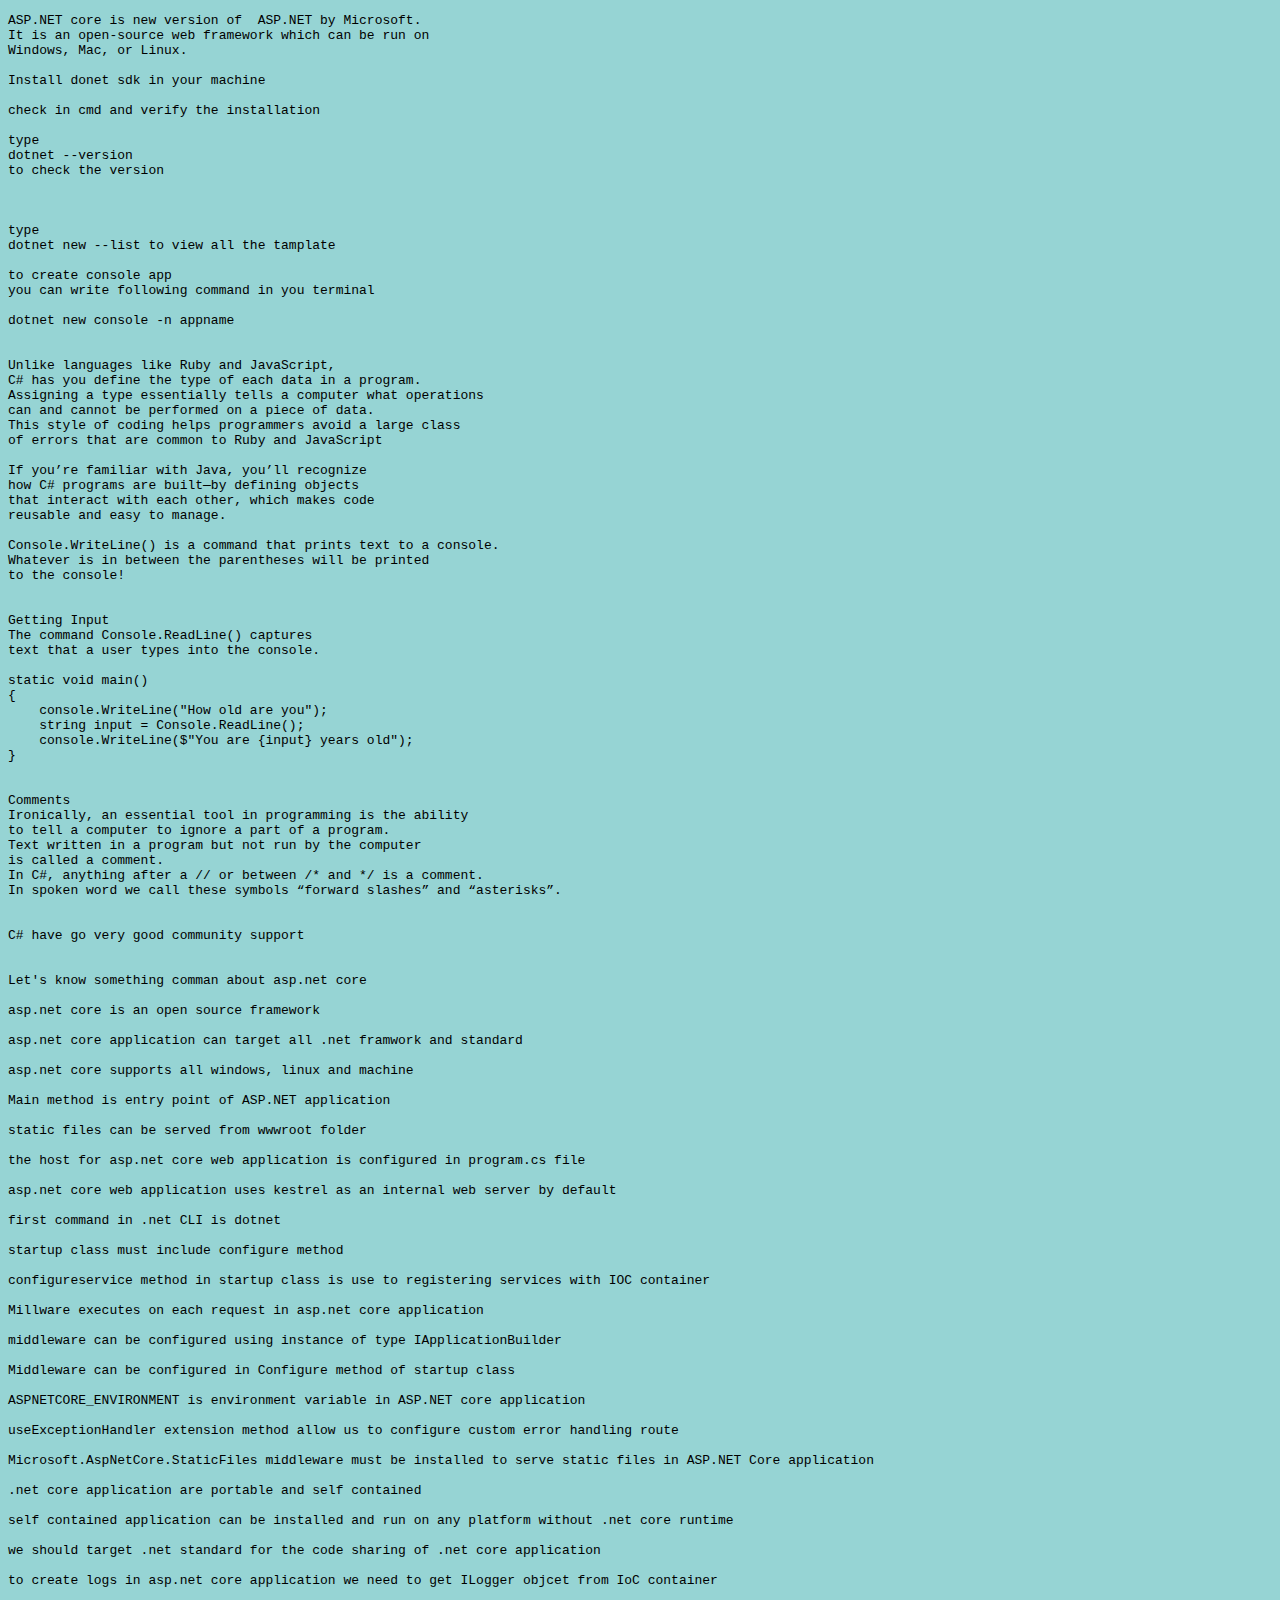
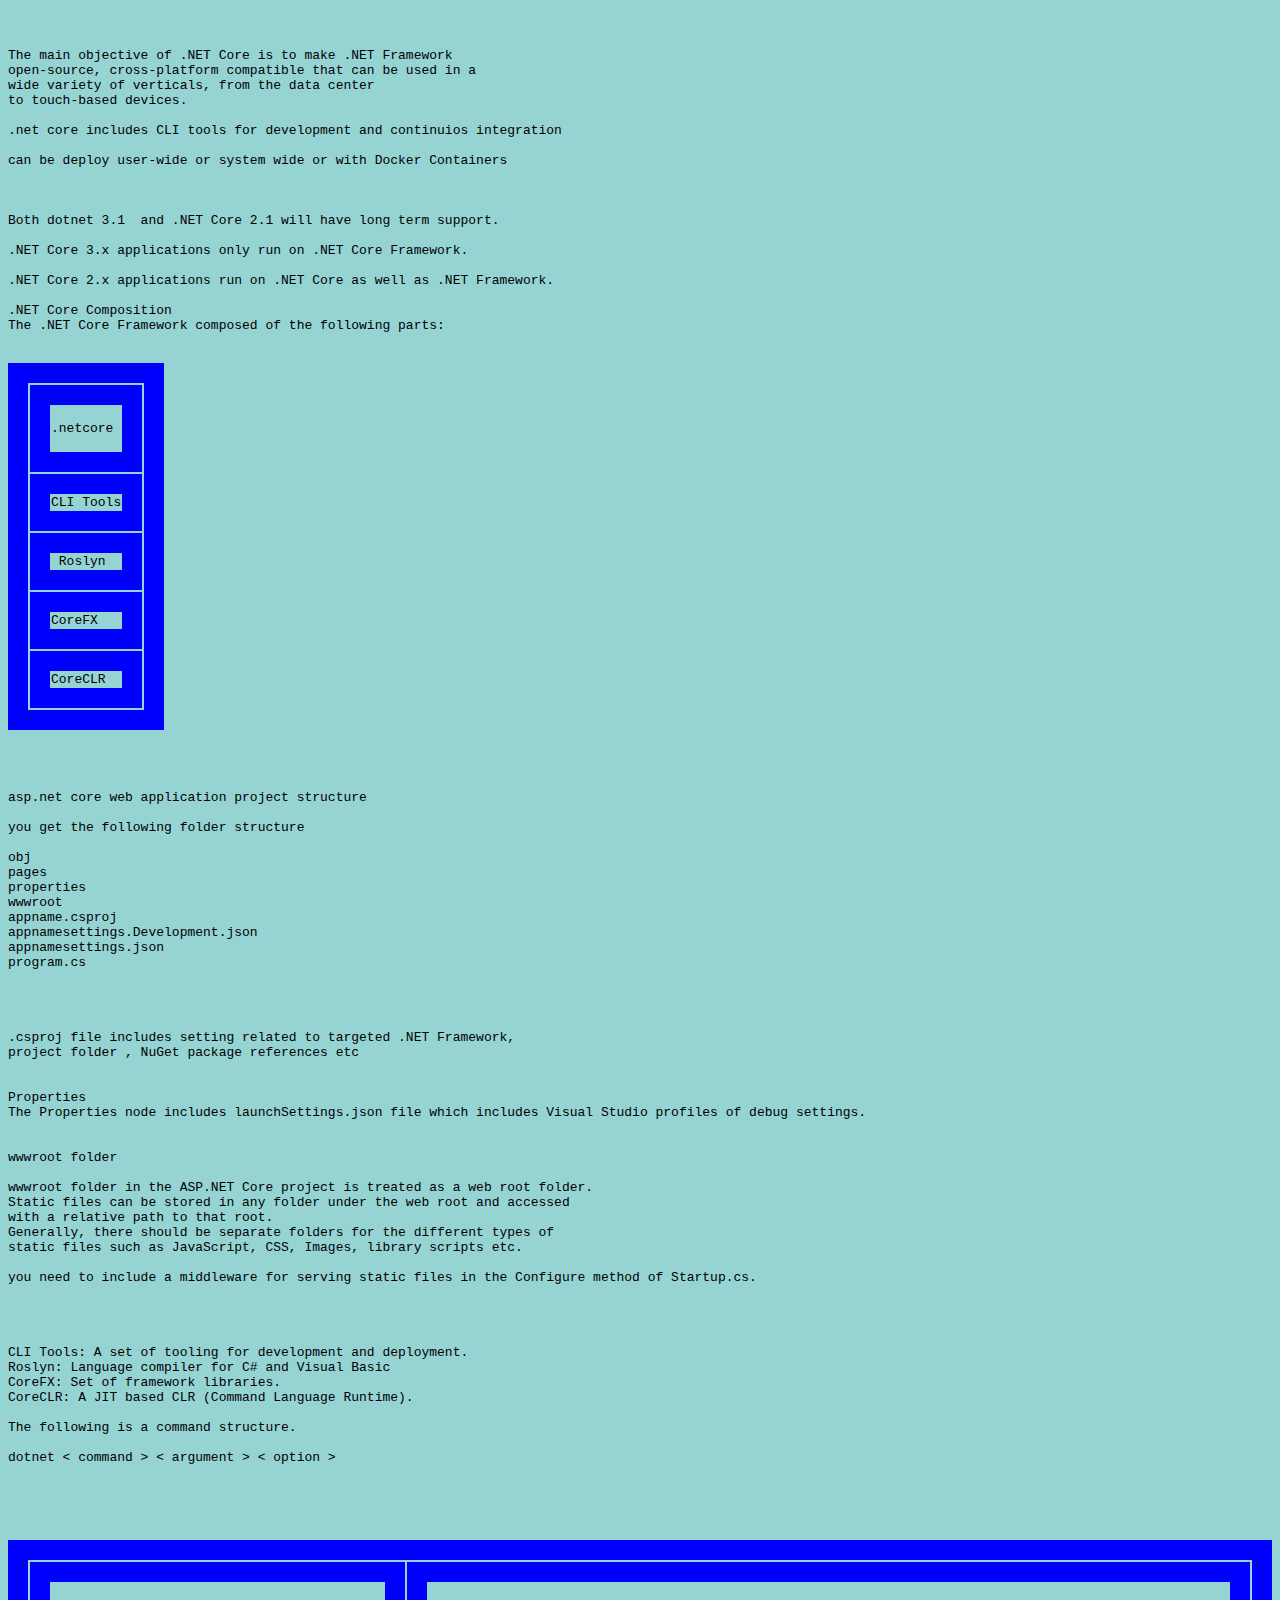
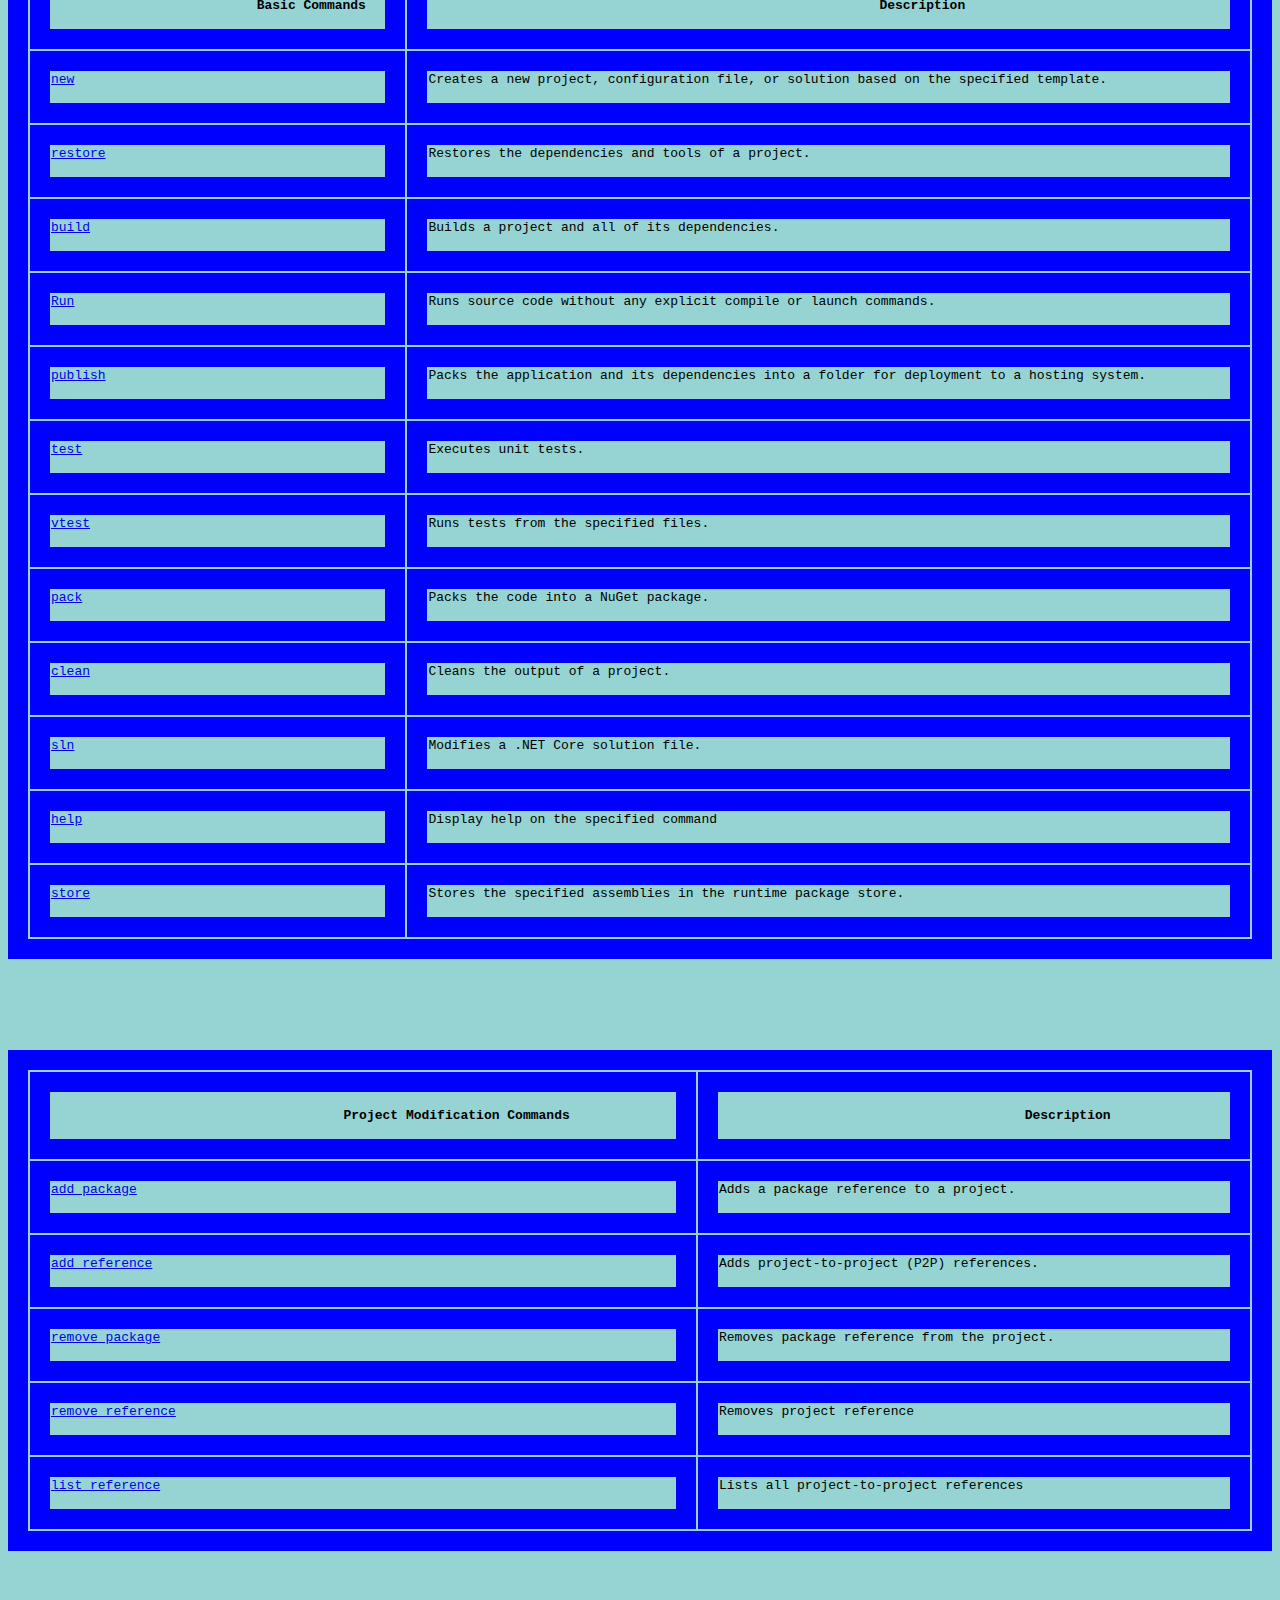
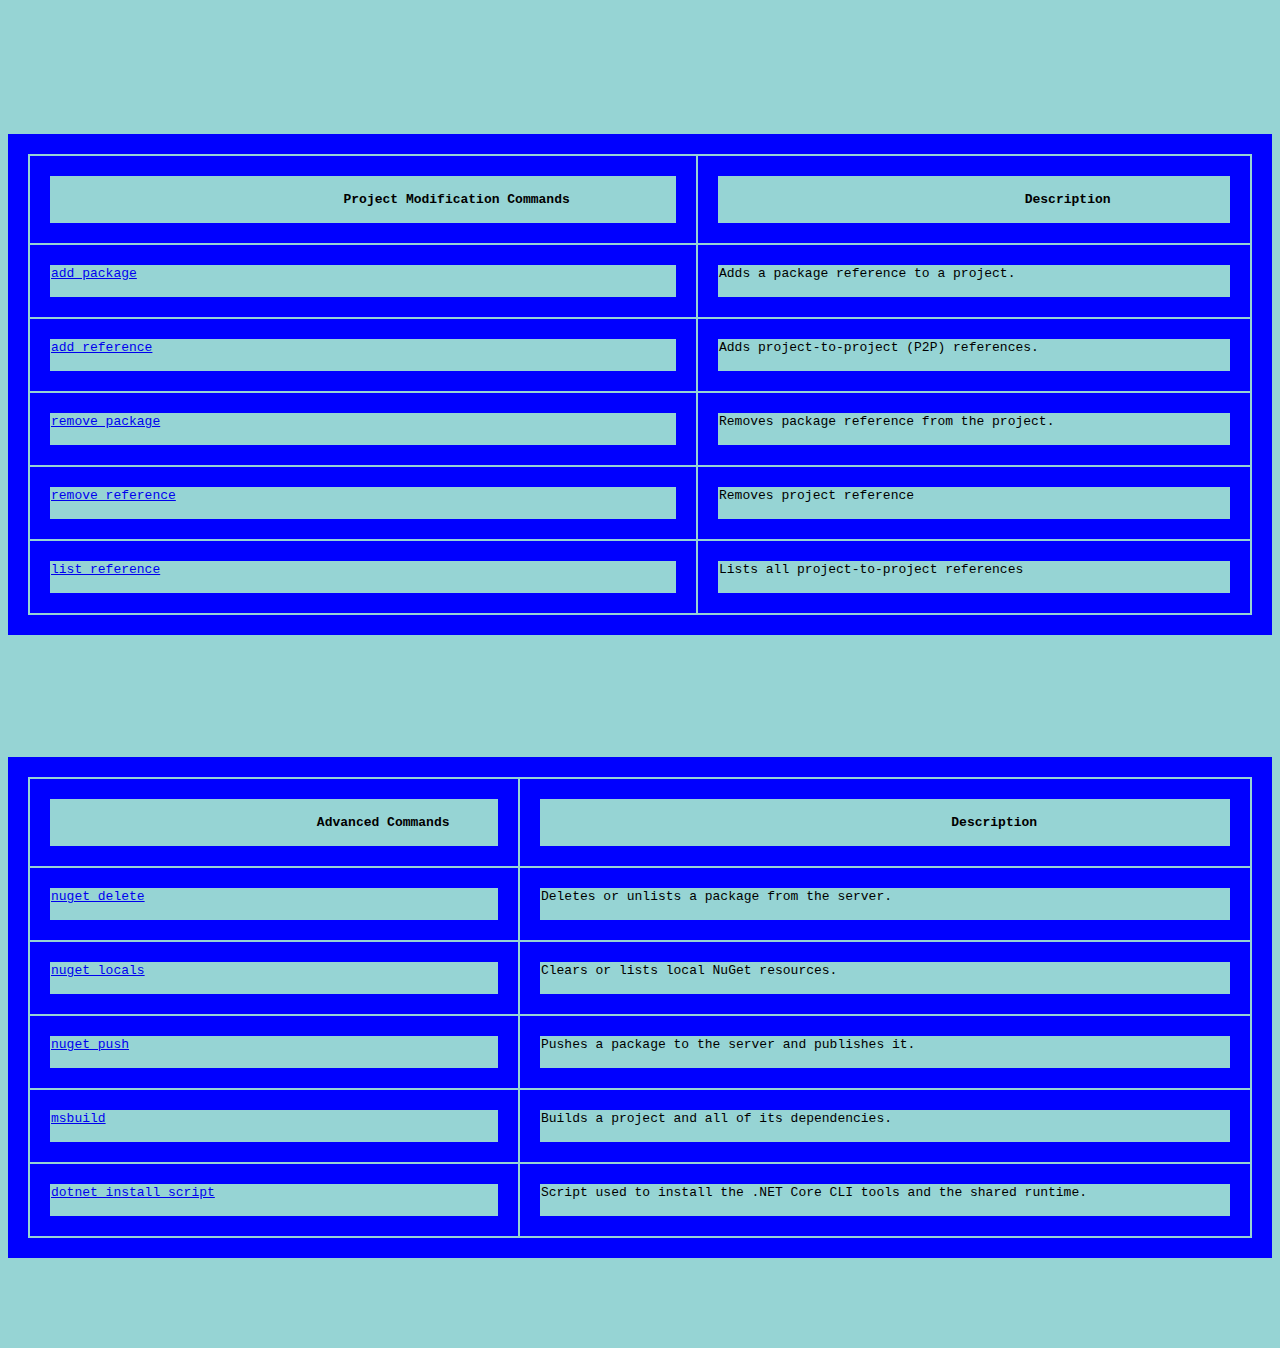
==== csharpbasic/index.html @ 22e8a4a5 "managed all floder" ====
<!DOCTYPE html>
<html lang="en">
<head>
    <meta charset="UTF-8">
    <meta http-equiv="X-UA-Compatible" content="IE=edge">
    <meta name="viewport" content="width=device-width, initial-scale=1.0">
    <title>Document</title>
    <style>
    body{
        background-color: #96D4D4;
    }
    table, th, td {
    border: 20px solid blue;
    }
 
    .table-responsive {
    display: block;
    width: 100%;
    overflow-x: auto;
    -webkit-overflow-scrolling: touch;
    -ms-overflow-style: -ms-autohiding-scrollbar;
}
.table {
    width: 100%;
    max-width: 100%;
    margin-bottom: 1rem;
    background-color: transparent;
}
    </style>
</head>
<body>
    <pre>
ASP.NET core is new version of  ASP.NET by Microsoft. 
It is an open-source web framework which can be run on 
Windows, Mac, or Linux.

Install donet sdk in your machine

check in cmd and verify the installation

type
dotnet --version
to check the version



type 
dotnet new --list to view all the tamplate

to create console app
you can write following command in you terminal

dotnet new console -n appname


Unlike languages like Ruby and JavaScript, 
C# has you define the type of each data in a program. 
Assigning a type essentially tells a computer what operations 
can and cannot be performed on a piece of data. 
This style of coding helps programmers avoid a large class 
of errors that are common to Ruby and JavaScript

If you’re familiar with Java, you’ll recognize 
how C# programs are built—by defining objects 
that interact with each other, which makes code 
reusable and easy to manage.

Console.WriteLine() is a command that prints text to a console. 
Whatever is in between the parentheses will be printed 
to the console!


Getting Input
The command Console.ReadLine() captures 
text that a user types into the console.

static void main()
{
    console.WriteLine("How old are you");
    string input = Console.ReadLine();
    console.WriteLine($"You are {input} years old");
}


Comments
Ironically, an essential tool in programming is the ability 
to tell a computer to ignore a part of a program. 
Text written in a program but not run by the computer 
is called a comment. 
In C#, anything after a // or between /* and */ is a comment. 
In spoken word we call these symbols “forward slashes” and “asterisks”.


C# have go very good community support


Let's know something comman about asp.net core

asp.net core is an open source framework

asp.net core application can target all .net framwork and standard

asp.net core supports all windows, linux and machine

Main method is entry point of ASP.NET application

static files can be served from wwwroot folder

the host for asp.net core web application is configured in program.cs file

asp.net core web application uses kestrel as an internal web server by default

first command in .net CLI is dotnet

startup class must include configure method

configureservice method in startup class is use to registering services with IOC container

Millware executes on each request in asp.net core application

middleware can be configured using instance of type IApplicationBuilder

Middleware can be configured in Configure method of startup class

ASPNETCORE_ENVIRONMENT is environment variable in ASP.NET core application

useExceptionHandler extension method allow us to configure custom error handling route

Microsoft.AspNetCore.StaticFiles middleware must be installed to serve static files in ASP.NET Core application

.net core application are portable and self contained

self contained application can be installed and run on any platform without .net core runtime

we should target .net standard for the code sharing of .net core application

to create logs in asp.net core application we need to get ILogger objcet from IoC container




The main objective of .NET Core is to make .NET Framework 
open-source, cross-platform compatible that can be used in a 
wide variety of verticals, from the data center 
to touch-based devices.

.net core includes CLI tools for development and continuios integration

can be deploy user-wide or system wide or with Docker Containers



Both dotnet 3.1  and .NET Core 2.1 will have long term support.

.NET Core 3.x applications only run on .NET Core Framework.

.NET Core 2.x applications run on .NET Core as well as .NET Framework.

.NET Core Composition
The .NET Core Framework composed of the following parts:


<table> 
    <tr>
        <td>
.netcore
    <tr>
<td>CLI Tools</td>
    </tr> 
    <tr>
<td> Roslyn</td>
     </tr> 
    <tr>
<td>CoreFX</td>
    </tr> 
    <tr>
<td>CoreCLR</td>
    </tr>


</td>
</tr>
</table>



asp.net core web application project structure

you get the following folder structure

obj 
pages
properties
wwwroot
appname.csproj
appnamesettings.Development.json
appnamesettings.json 
program.cs




.csproj file includes setting related to targeted .NET Framework,
project folder , NuGet package references etc


Properties
The Properties node includes launchSettings.json file which includes Visual Studio profiles of debug settings.


wwwroot folder

wwwroot folder in the ASP.NET Core project is treated as a web root folder. 
Static files can be stored in any folder under the web root and accessed 
with a relative path to that root.
Generally, there should be separate folders for the different types of 
static files such as JavaScript, CSS, Images, library scripts etc.

you need to include a middleware for serving static files in the Configure method of Startup.cs.




CLI Tools: A set of tooling for development and deployment.
Roslyn: Language compiler for C# and Visual Basic
CoreFX: Set of framework libraries.
CoreCLR: A JIT based CLR (Command Language Runtime).

The following is a command structure.

dotnet < command > < argument > < option >


    <div class="table table-responsive">
    <table class="table table-bordered">
            <thead>
                <tr>
                    <th>
                        Basic Commands
                    </th>
                    <th>
                        Description
                    </th>
                </tr>
            </thead>
            <tbody>
                <tr>
                    <td><a href="https://docs.microsoft.com/en-us/dotnet/core/tools/dotnet-new" target="_blank">new</a>  
                    </td>
                    <td>Creates a new project, configuration file, or solution based on the specified template.
                    </td>
                </tr>
                <tr>
                    <td><a href="https://docs.microsoft.com/en-us/dotnet/core/tools/dotnet-restore" target="_blank">restore</a> 
                    </td>
                    <td>Restores the dependencies and tools of a project.
                    </td>
                </tr>
                <tr>
                    <td><a href="https://docs.microsoft.com/en-us/dotnet/core/tools/dotnet-build" target="_blank">build</a>  
                    </td>
                    <td>Builds a project and all of its dependencies.
                    </td>
                </tr>
                <tr>
                    <td><a href="https://docs.microsoft.com/en-us/dotnet/core/tools/dotnet-run" target="_blank">Run</a>  
                    </td>
                    <td>Runs source code without any explicit compile or launch commands.
                    </td>
                </tr>
                <tr>
                    <td><a href="https://docs.microsoft.com/en-us/dotnet/core/tools/dotnet-publish" target="_blank">publish</a>  
                    </td>
                    <td>Packs the application and its dependencies into a folder for deployment to a hosting system.
                    </td>
                </tr>
                <tr>
                    <td><a href="https://docs.microsoft.com/en-us/dotnet/core/tools/dotnet-test" target="_blank">test</a>  
                    </td>
                    <td>Executes unit tests.
                    </td>
                </tr>
                <tr>
                    <td><a href="https://docs.microsoft.com/en-us/dotnet/core/tools/dotnet-vstest" target="_blank">vtest</a>  
                    </td>
                    <td>Runs tests from the specified files.
                    </td>
                </tr>
                <tr>
                    <td><a href="https://docs.microsoft.com/en-us/dotnet/core/tools/dotnet-pack" target="_blank">pack</a>  
                    </td>
                    <td>Packs the code into a NuGet package.
                    </td>
                </tr>
                <tr>
                    <td><a href="https://docs.microsoft.com/en-us/dotnet/core/tools/dotnet-clean" target="_blank">clean</a>  
                    </td>
                    <td>Cleans the output of a project.
                    </td>
                </tr>
                <tr>
                    <td><a href="https://docs.microsoft.com/en-us/dotnet/core/tools/dotnet-sln" target="_blank">sln</a>  
                    </td>
                    <td>Modifies a .NET Core solution file.
                    </td>
                </tr>
                <tr>
                    <td><a href="https://docs.microsoft.com/en-us/dotnet/core/tools/dotnet-help" target="_blank">help</a>  
                    </td>
                    <td>Display help on the specified command
                    </td>
                </tr>
                <tr>
                    <td><a href="https://docs.microsoft.com/en-us/dotnet/core/tools/dotnet-store" target="_blank">store</a>  
                    </td>
                    <td>Stores the specified assemblies in the runtime package store.
                    </td>
                </tr>
            </tbody>
        </table>

        <div class="table table-responsive">
    <table class="table table-bordered">
            <thead>
                <tr>
                    <th class="col-xs-3">
                        Project Modification Commands
                    </th>
                    <th class="col-xs-9">
                        Description
                    </th>
                </tr>
            </thead>
            <tbody>
                <tr>
                    <td><a href="https://docs.microsoft.com/en-us/dotnet/core/tools/dotnet-add-package" target="_blank">add package</a>  
                    </td>
                    <td>Adds a package reference to a project.
                    </td>
                </tr>
                <tr>
                    <td><a href="https://docs.microsoft.com/en-us/dotnet/core/tools/dotnet-add-reference" target="_blank">add reference</a>  
                    </td>
                    <td>Adds project-to-project (P2P) references.
                    </td>
                </tr>
                <tr>
                    <td><a href="https://docs.microsoft.com/en-us/dotnet/core/tools/dotnet-remove-package" target="_blank">remove package</a>  
                    </td>
                    <td>Removes package reference from the project.
                    </td>
                </tr>
                <tr>
                    <td><a href="https://docs.microsoft.com/en-us/dotnet/core/tools/dotnet-remove-reference" target="_blank">remove reference</a>  
                    </td>
                    <td>Removes project reference
                    </td>
                </tr>
                <tr>
                    <td><a href="https://docs.microsoft.com/en-us/dotnet/core/tools/dotnet-list-reference" target="_blank">list reference</a>  
                    </td>
                    <td>Lists all project-to-project references
                    </td>
                </tr>
            </tbody>
        </table>
    </div>
    </div>

    <div class="table table-responsive">
    <table class="table table-bordered">
            <thead>
                <tr>
                    <th class="col-xs-3">
                        Project Modification Commands
                    </th>
                    <th class="col-xs-9">
                        Description
                    </th>
                </tr>
            </thead>
            <tbody>
                <tr>
                    <td><a href="https://docs.microsoft.com/en-us/dotnet/core/tools/dotnet-add-package" target="_blank">add package</a>  
                    </td>
                    <td>Adds a package reference to a project.
                    </td>
                </tr>
                <tr>
                    <td><a href="https://docs.microsoft.com/en-us/dotnet/core/tools/dotnet-add-reference" target="_blank">add reference</a>  
                    </td>
                    <td>Adds project-to-project (P2P) references.
                    </td>
                </tr>
                <tr>
                    <td><a href="https://docs.microsoft.com/en-us/dotnet/core/tools/dotnet-remove-package" target="_blank">remove package</a>  
                    </td>
                    <td>Removes package reference from the project.
                    </td>
                </tr>
                <tr>
                    <td><a href="https://docs.microsoft.com/en-us/dotnet/core/tools/dotnet-remove-reference" target="_blank">remove reference</a>  
                    </td>
                    <td>Removes project reference
                    </td>
                </tr>
                <tr>
                    <td><a href="https://docs.microsoft.com/en-us/dotnet/core/tools/dotnet-list-reference" target="_blank">list reference</a>  
                    </td>
                    <td>Lists all project-to-project references
                    </td>
                </tr>
            </tbody>
        </table>
    </div>
    <div class="table table-responsive">
        <table class="table table-bordered">
                <thead>
                    <tr>
                        <th class="col-xs-3">
                            Advanced Commands
                        </th>
                        <th class="col-xs-9">
                            Description
                        </th>
                    </tr>
                </thead>
                <tbody>
                    <tr>
                        <td><a href="https://docs.microsoft.com/en-us/dotnet/core/tools/dotnet-nuget-delete" target="_blank">nuget delete</a>  
                        </td>
                        <td>Deletes or unlists a package from the server.
                        </td>
                    </tr>
                    <tr>
                        <td><a href="https://docs.microsoft.com/en-us/dotnet/core/tools/dotnet-nuget-locals" target="_blank">nuget locals</a>  
                        </td>
                        <td>Clears or lists local NuGet resources.
                        </td>
                    </tr>
                    <tr>
                        <td><a href="https://docs.microsoft.com/en-us/dotnet/core/tools/dotnet-nuget-push" target="_blank">nuget push</a>  
                        </td>
                        <td>Pushes a package to the server and publishes it.
                        </td>
                    </tr>
                    <tr>
                        <td><a href="https://docs.microsoft.com/en-us/dotnet/core/tools/dotnet-msbuild" target="_blank">msbuild</a>
                        </td>
                        <td>Builds a project and all of its dependencies.
                        </td>
                    </tr>
                    <tr>
                        <td><a href="https://docs.microsoft.com/en-us/dotnet/core/tools/dotnet-install-script" target="_blank">dotnet install script</a>  
                        </td>
                        <td>Script used to install the .NET Core CLI tools and the shared runtime.
                        </td>
                    </tr>
                </tbody>
            </table>
        </div>
</pre>
</body>
</html>
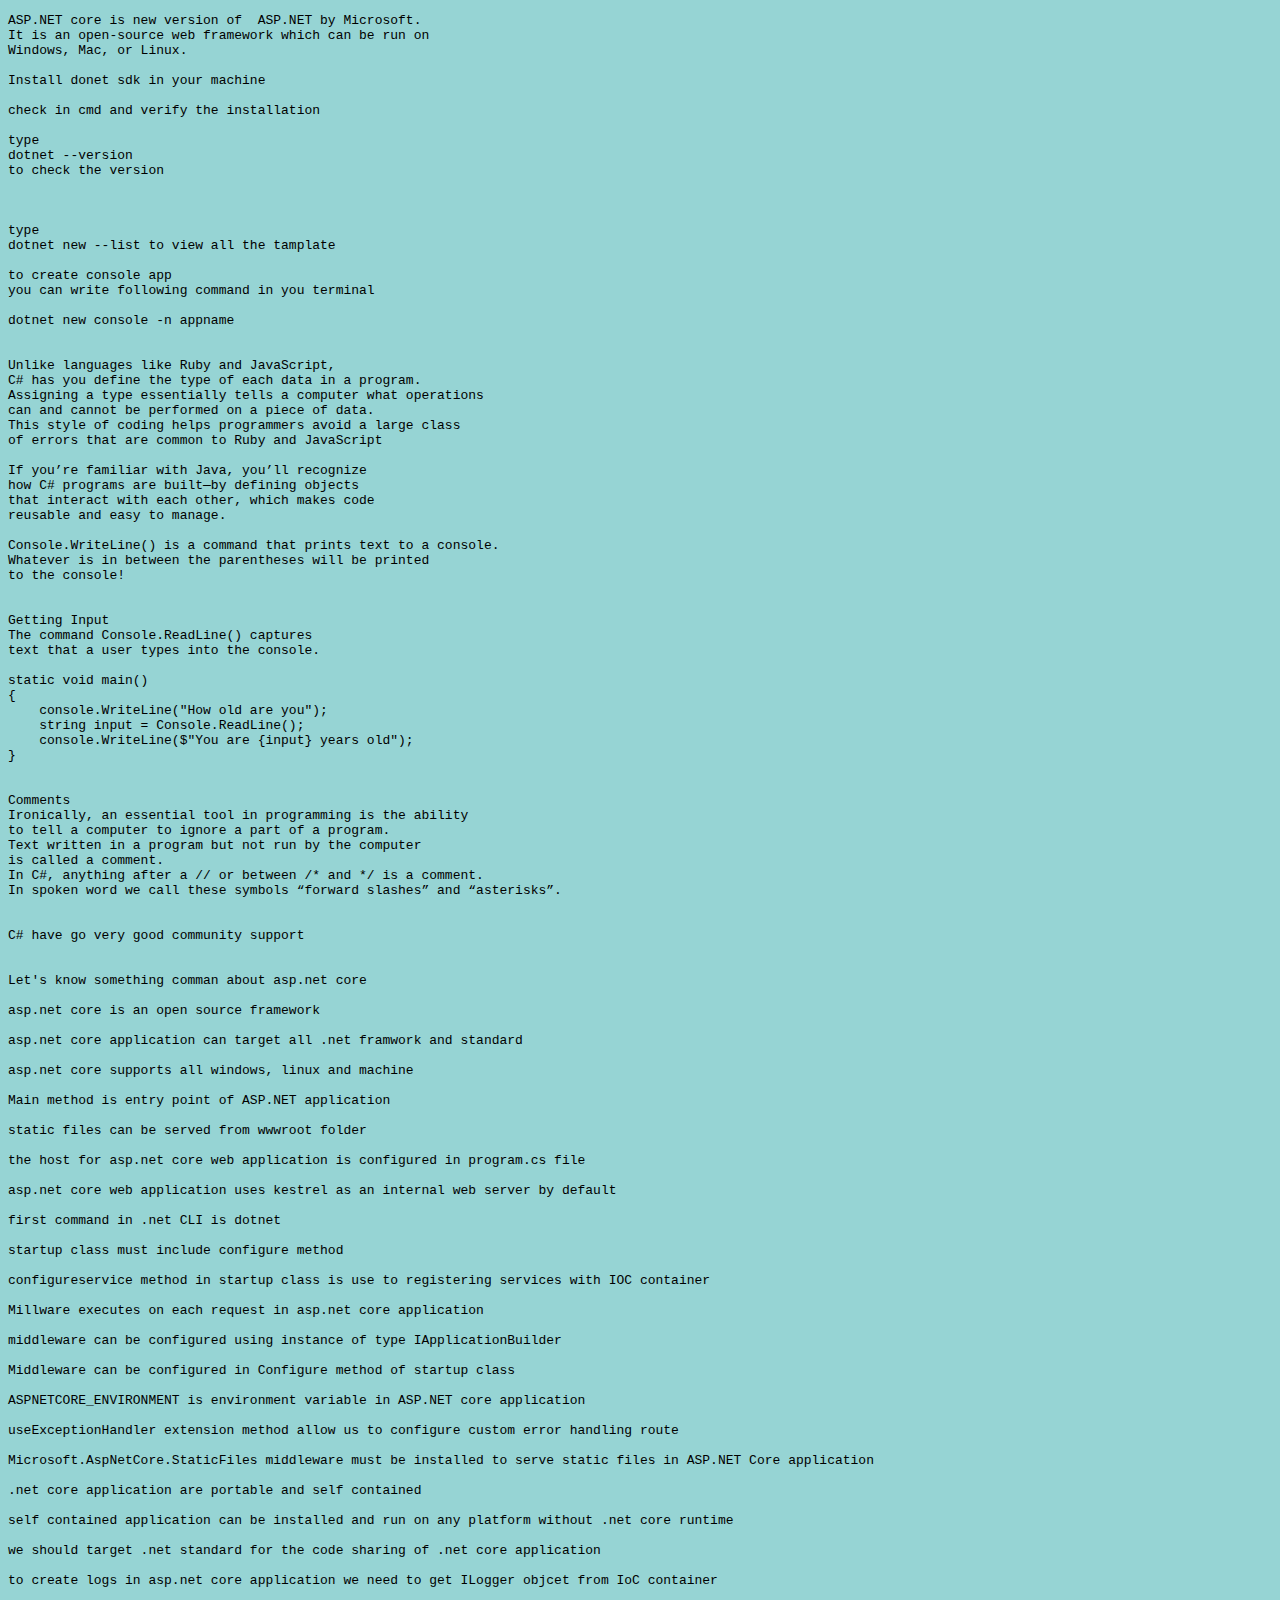
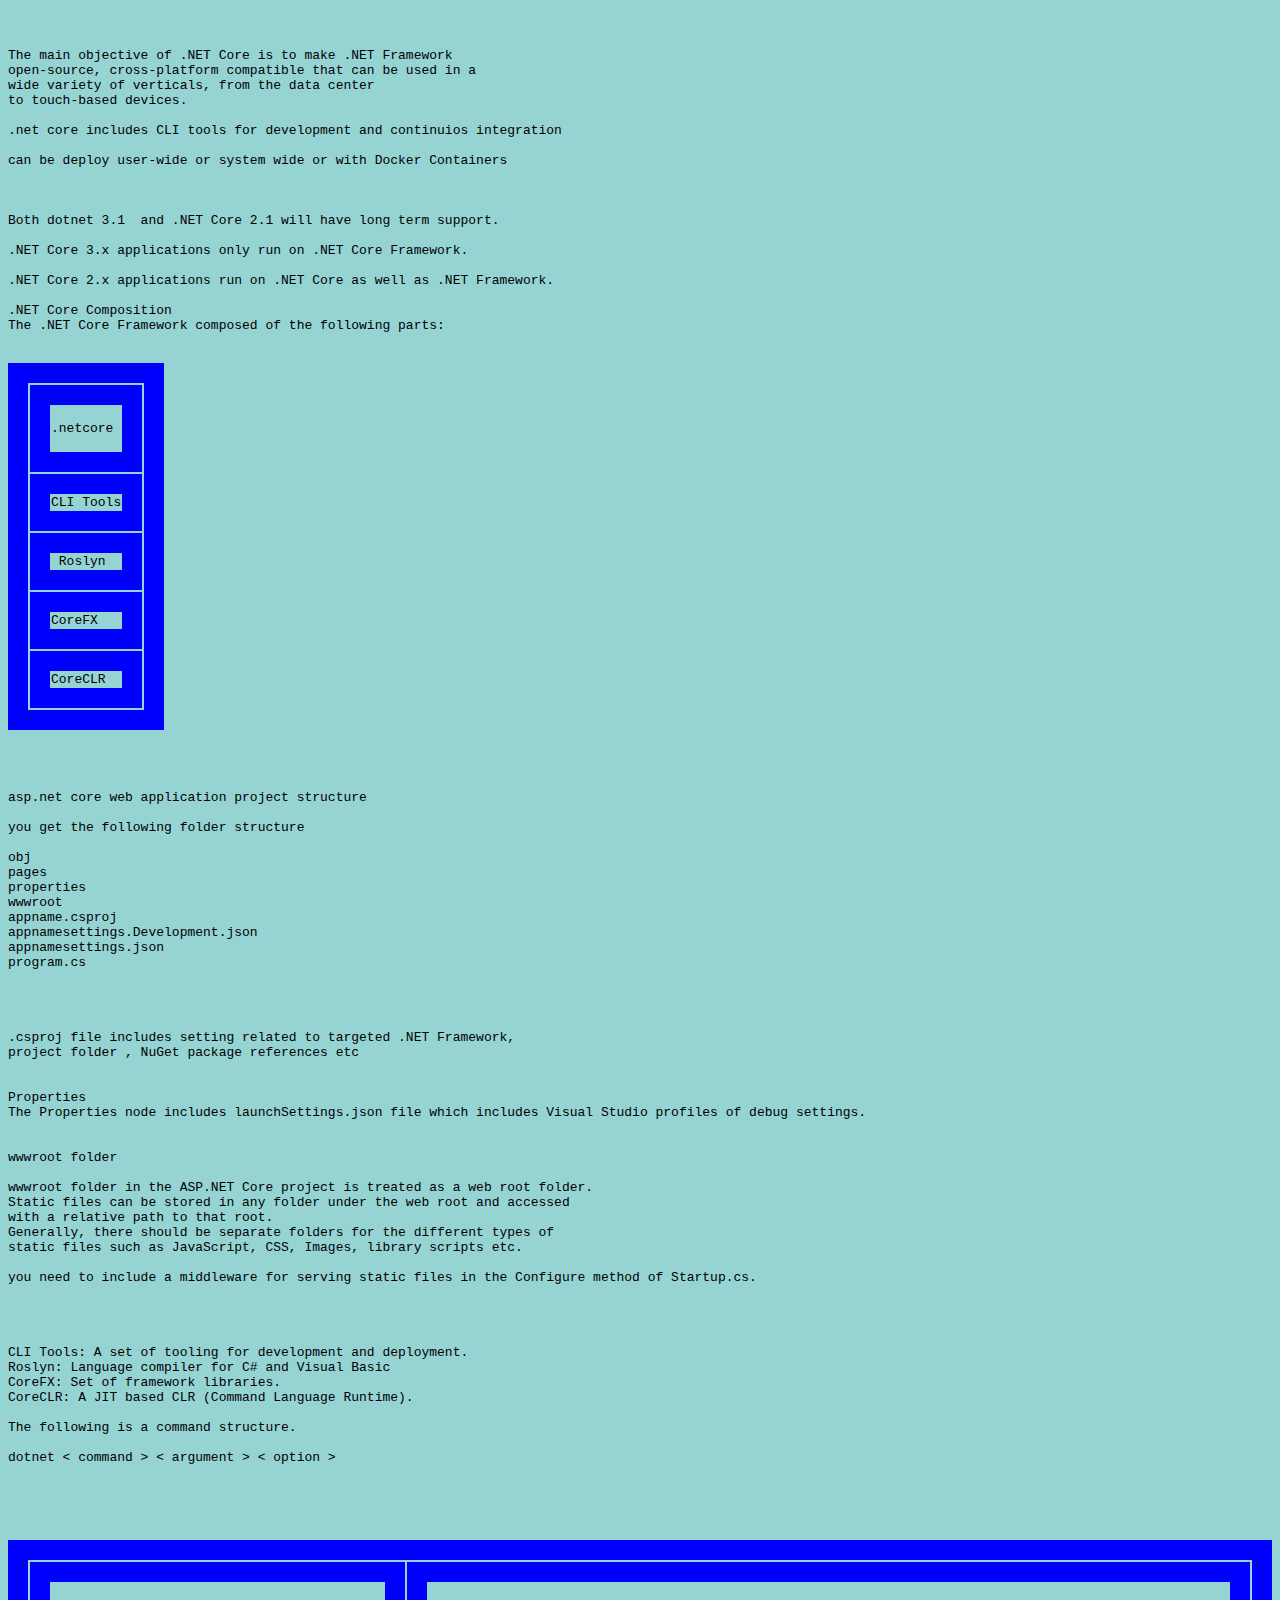
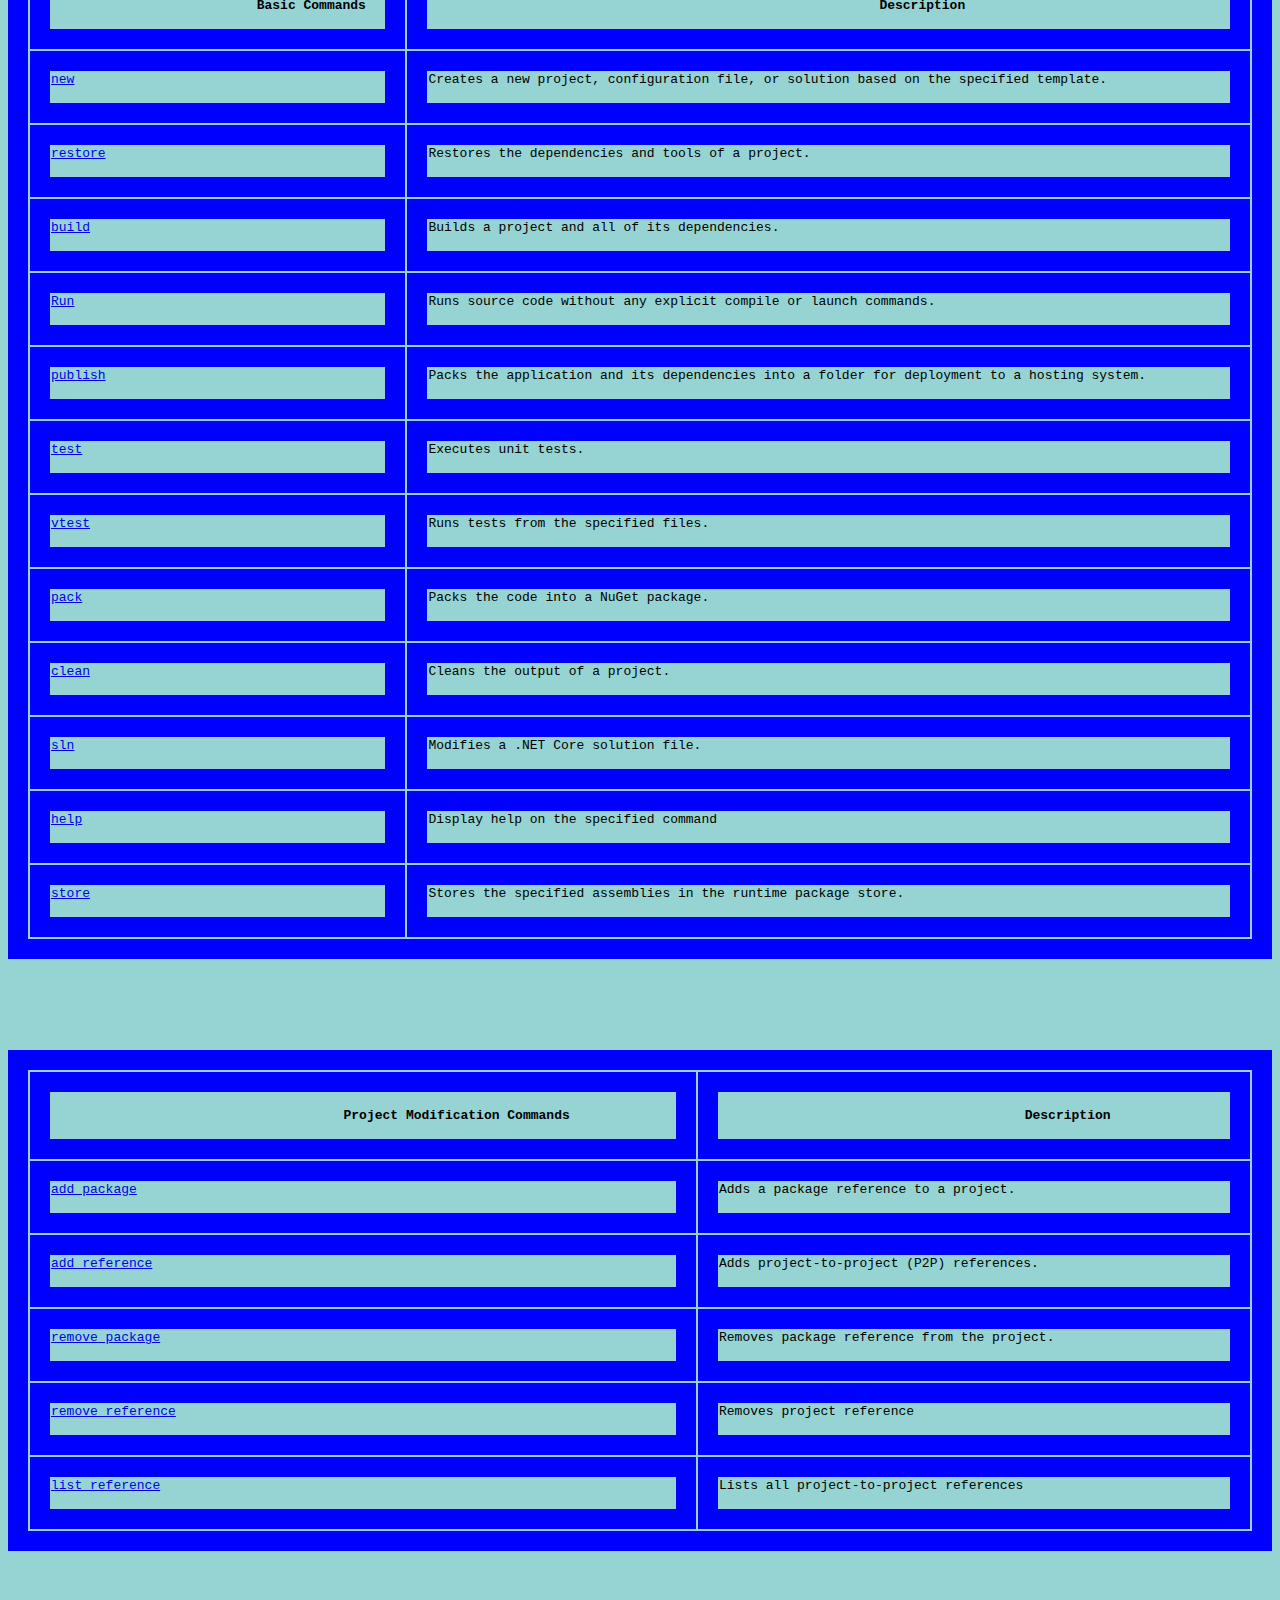
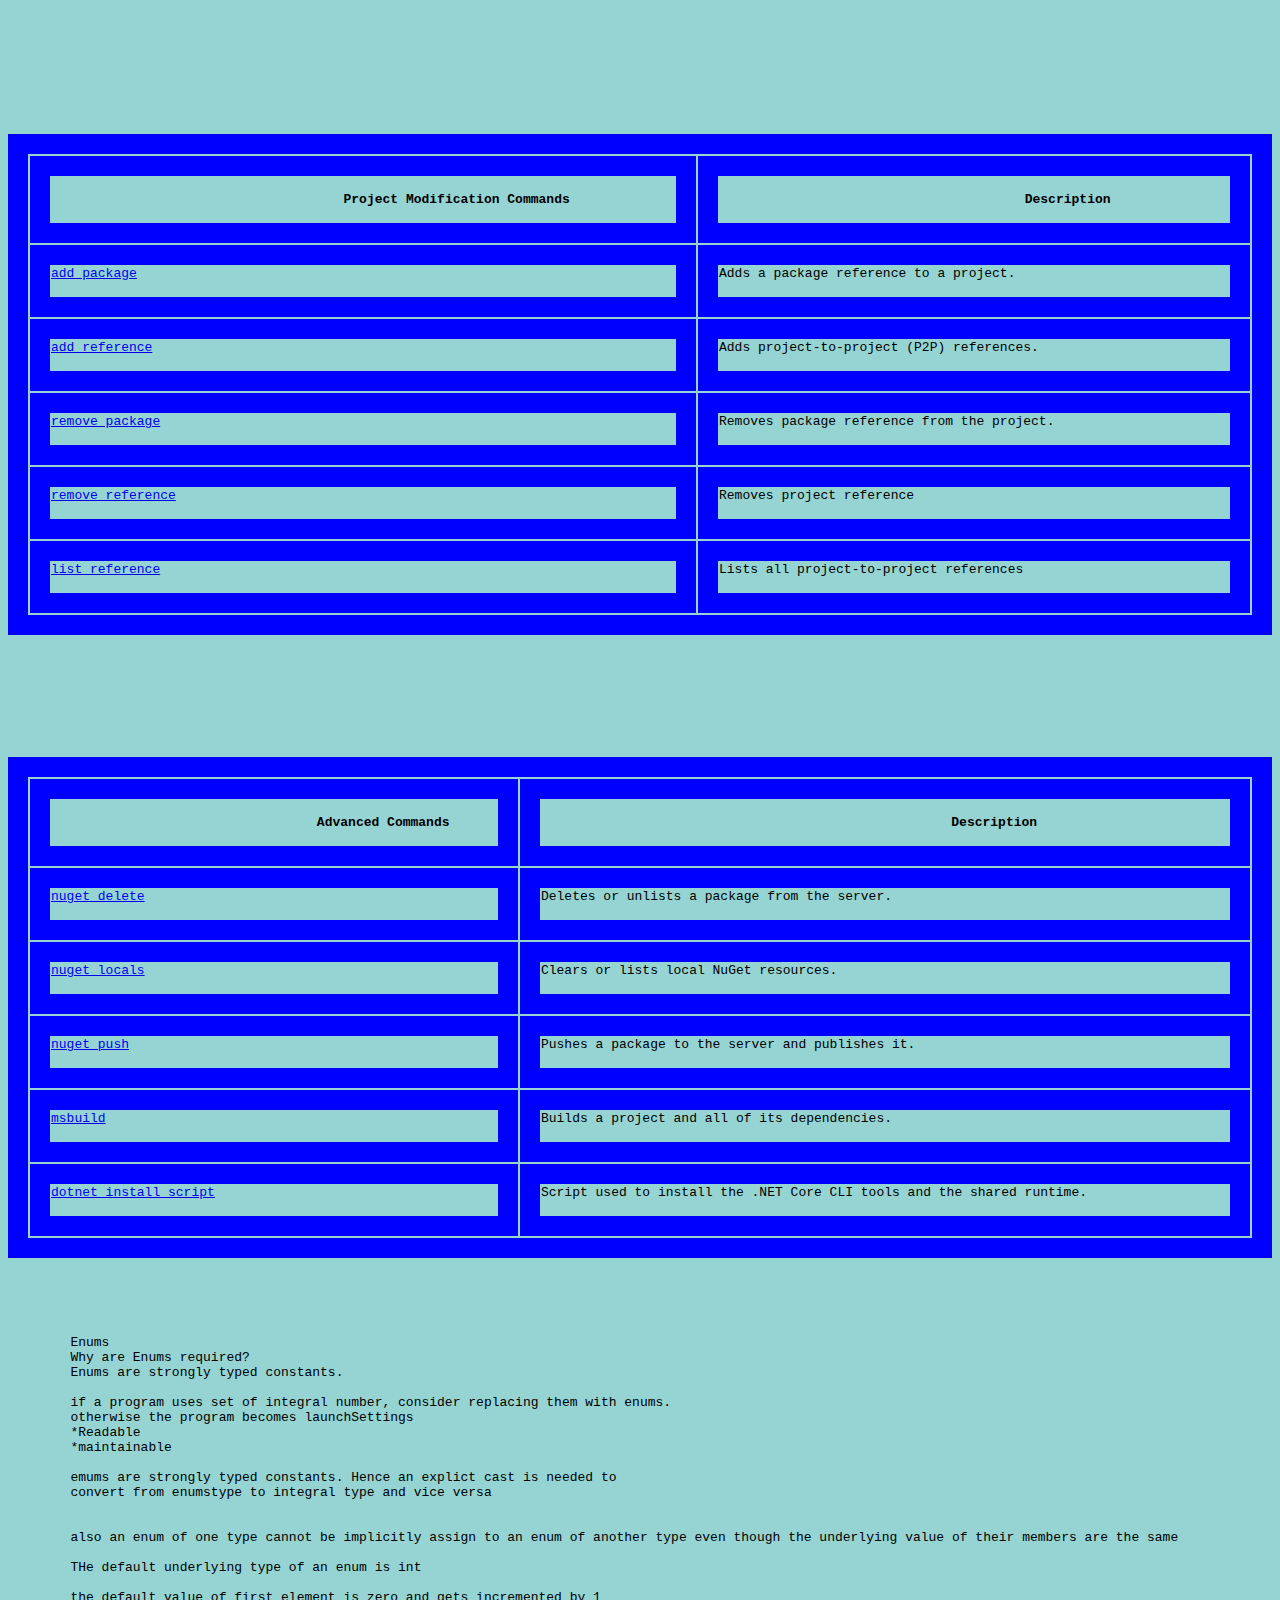
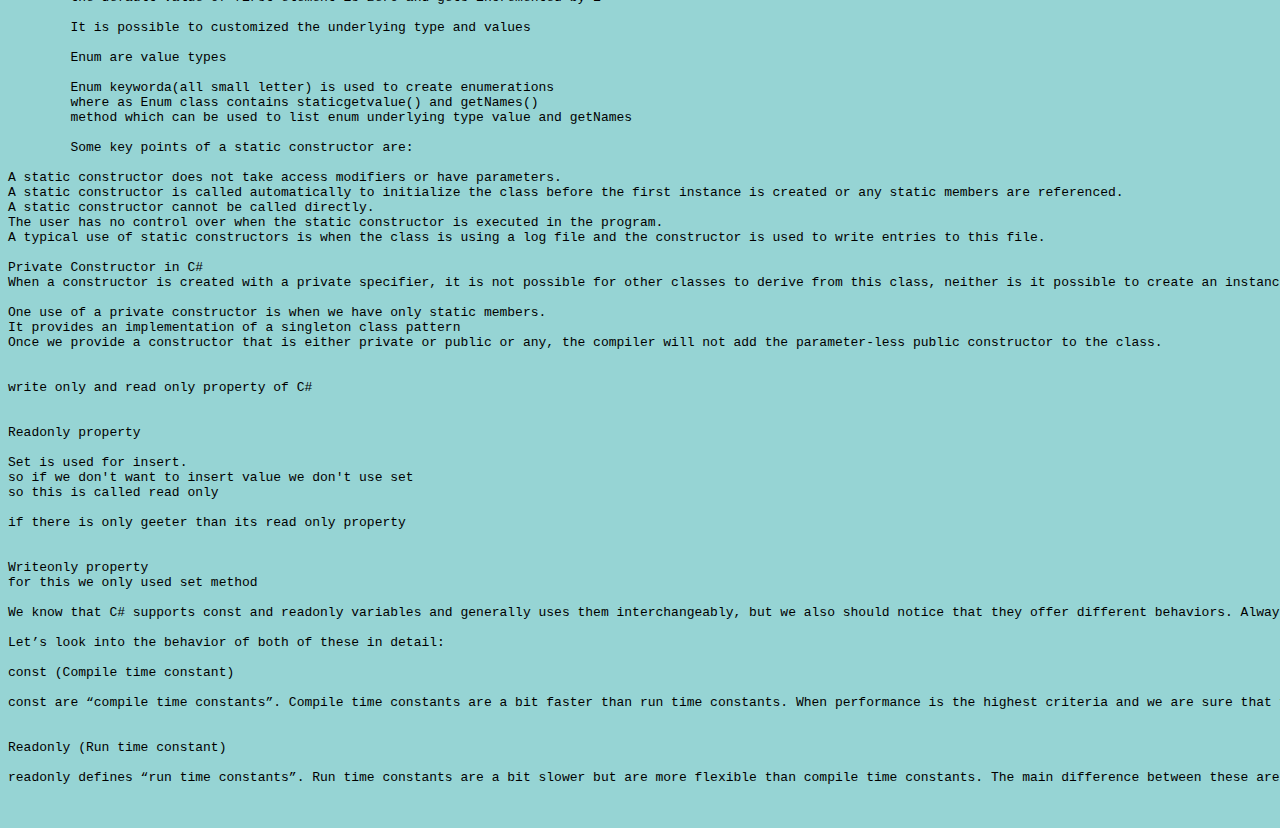
==== commit 87c50369: "assignment 3 pushed" ====
--- a/csharpbasic/index.html
+++ b/csharpbasic/index.html
@@ -460,6 +460,78 @@
                 </tbody>
             </table>
         </div>
+        Enums
+        Why are Enums required?
+        Enums are strongly typed constants.
+
+        if a program uses set of integral number, consider replacing them with enums.
+        otherwise the program becomes launchSettings
+        *Readable
+        *maintainable
+
+        emums are strongly typed constants. Hence an explict cast is needed to 
+        convert from enumstype to integral type and vice versa
+
+
+        also an enum of one type cannot be implicitly assign to an enum of another type even though the underlying value of their members are the same
+
+        THe default underlying type of an enum is int
+
+        the default value of first element is zero and gets incremented by 1
+        
+        It is possible to customized the underlying type and values
+
+        Enum are value types
+        
+        Enum keyworda(all small letter) is used to create enumerations 
+        where as Enum class contains staticgetvalue() and getNames()
+        method which can be used to list enum underlying type value and getNames
+
+        Some key points of a static constructor are: 
+
+A static constructor does not take access modifiers or have parameters.
+A static constructor is called automatically to initialize the class before the first instance is created or any static members are referenced.
+A static constructor cannot be called directly.
+The user has no control over when the static constructor is executed in the program.
+A typical use of static constructors is when the class is using a log file and the constructor is used to write entries to this file.
+
+Private Constructor in C#
+When a constructor is created with a private specifier, it is not possible for other classes to derive from this class, neither is it possible to create an instance of this class. They are usually used in classes that contain static members only. Some key points of a private constructor are:
+
+One use of a private constructor is when we have only static members.
+It provides an implementation of a singleton class pattern
+Once we provide a constructor that is either private or public or any, the compiler will not add the parameter-less public constructor to the class.
+
+
+write only and read only property of C#
+
+
+Readonly property
+
+Set is used for insert.
+so if we don't want to insert value we don't use set
+so this is called read only
+
+if there is only geeter than its read only property
+
+
+Writeonly property
+for this we only used set method
+
+We know that C# supports const and readonly variables and generally uses them interchangeably, but we also should notice that they offer different behaviors. Always remember, const is compile time and readonly is runtime. This will always help in choosing the correct one according to the situation.    
+
+Let’s look into the behavior of both of these in detail:
+
+const (Compile time constant)
+
+const are “compile time constants”. Compile time constants are a bit faster than run time constants. When performance is the highest criteria and we are sure that value of constant will not change for different release, use const. 
+
+
+Readonly (Run time constant)
+
+readonly defines “run time constants”. Run time constants are a bit slower but are more flexible than compile time constants. The main difference between these are that they are resolved at run time, which means whenever we use a readonly variable it is referenced while when we use const the value is used.     
+
+
 </pre>
 </body>
 </html>
